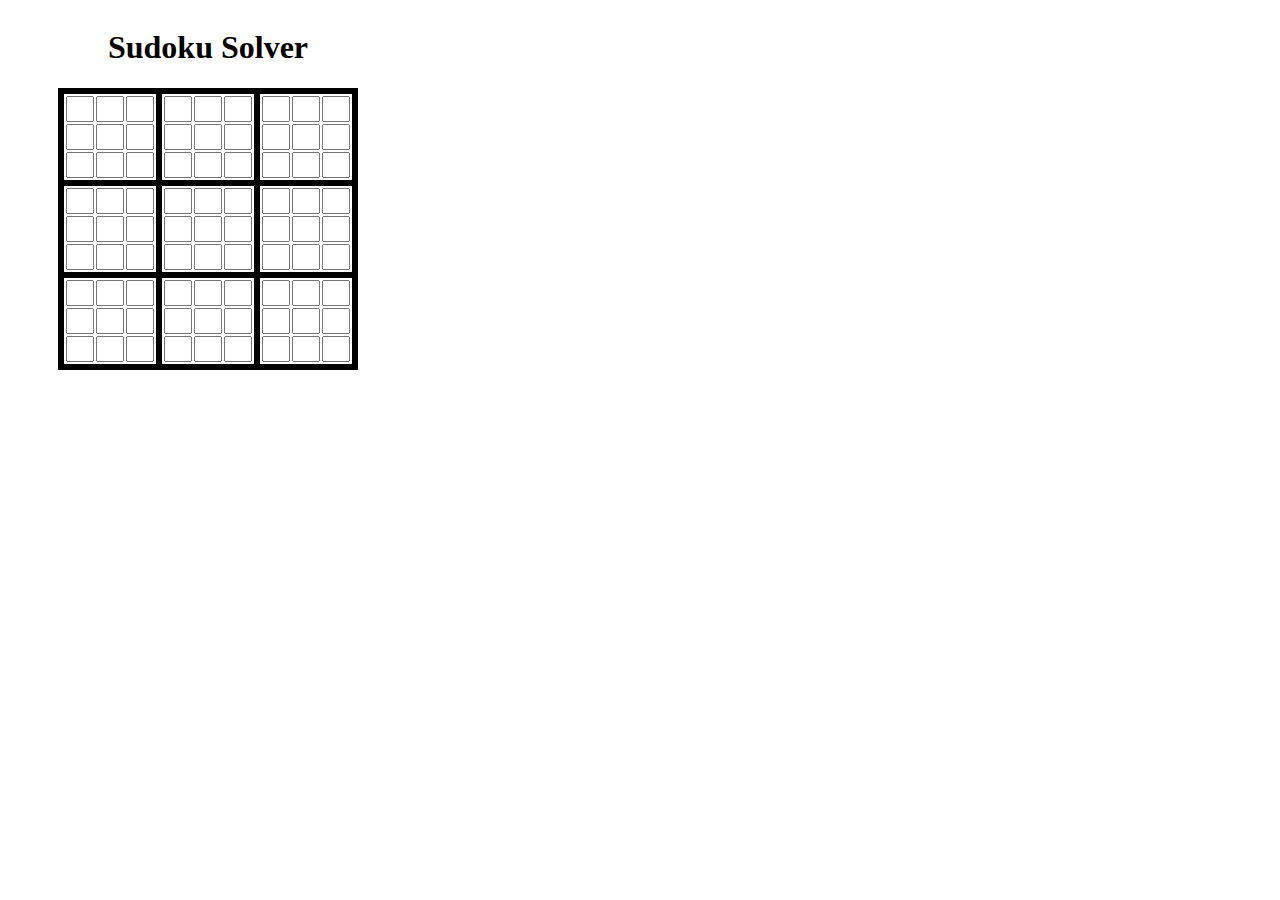
==== index.html @ c724459a "Initial styling and functions" ====
<!DOCTYPE html>
<html lang="en">
    <head>
        <meta charset="UTF-8" />
        <meta http-equiv="X-UA-Compatible" content="IE=edge" />
        <meta name="viewport" content="width=device-width, initial-scale=1.0" />
        <title>Sudoku Solver</title>
        <!-- <link rel="stylesheet" href="style/style.css" /> -->
        <link rel="stylesheet" href="style/newstyles.css" />
    </head>
    <body>
        <header>
            <h1>Sudoku Solver</h1>
        </header>
        <main>
            <div class="gametable">
                <div class="gametable__box gametable__box__row_1 gametable__box_column_1 gametable__box_1">
                    <table class="gametable__box__table">
                        <tr class="tablerow tablerow1">
                            <td><input type="number" name="" id="r1c1" class="box1 boxrow1 boxcol1 tablerow1 tablecol1" /></td>
                            <td><input type="number" name="" id="r1c2" class="box1 boxrow1 boxcol2 tablerow1 tablecol2" /></td>
                            <td><input type="number" name="" id="r1c3" class="box1 boxrow1 boxcol3 tablerow1 tablecol3" /></td>
                        </tr>
                        <tr class="tablerow tablerow2">
                            <td><input type="number" name="" id="r2c1" class="box1 boxrow2 boxcol1 tablerow2 tablecol1" /></td>
                            <td><input type="number" name="" id="r2c2" class="box1 boxrow2 boxcol2 tablerow2 tablecol2" /></td>
                            <td><input type="number" name="" id="r2c3" class="box1 boxrow2 boxcol3 tablerow2 tablecol3" /></td>
                        </tr>
                        <tr class="tablerow tablerow3">
                            <td><input type="number" name="" id="r3c1" class="box1 boxrow3 boxcol1 tablerow3 tablecol1" /></td>
                            <td><input type="number" name="" id="r3c2" class="box1 boxrow3 boxcol2 tablerow3 tablecol2" /></td>
                            <td><input type="number" name="" id="r3c3" class="box1 boxrow3 boxcol3 tablerow3 tablecol3" /></td>
                        </tr>
                    </table>
                </div>
                <div class="gametable__box gametable__box__row_1 gametable__box_column_2 gametable__box_2">
                    <table class="gametable__box__table">
                        <tr class="tablerow tablerow1">
                            <td><input type="number" name="" id="r1c4" class="box2 boxrow1 boxcol1 tablerow1 tablecol4" /></td>
                            <td><input type="number" name="" id="r1c5" class="box2 boxrow1 boxcol2 tablerow1 tablecol5" /></td>
                            <td><input type="number" name="" id="r1c6" class="box2 boxrow1 boxcol3 tablerow1 tablecol6" /></td>
                        </tr>
                        <tr class="tablerow tablerow2">
                            <td><input type="number" name="" id="r2c4" class="box2 boxrow2 boxcol1 tablerow2 tablecol4" /></td>
                            <td><input type="number" name="" id="r2c5" class="box2 boxrow2 boxcol2 tablerow2 tablecol5" /></td>
                            <td><input type="number" name="" id="r2c6" class="box2 boxrow2 boxcol3 tablerow2 tablecol6" /></td>
                        </tr>
                        <tr class="tablerow tablerow3">
                            <td><input type="number" name="" id="r3c4" class="box2 boxrow3 boxcol1 tablerow3 tablecol4" /></td>
                            <td><input type="number" name="" id="r3c5" class="box2 boxrow3 boxcol2 tablerow3 tablecol5" /></td>
                            <td><input type="number" name="" id="r3c6" class="box2 boxrow3 boxcol3 tablerow3 tablecol6" /></td>
                        </tr>
                    </table>
                </div>
                <div class="gametable__box gametable__box__row_1 gametable__box_column_3 gametable__box_3">
                    <table class="gametable__box__table">
                        <tr class="tablerow tablerow1">
                            <td><input type="number" name="" id="r1c7" class="box3 boxrow1 boxcol1 tablerow1 tablecol7" /></td>
                            <td><input type="number" name="" id="r1c8" class="box3 boxrow1 boxcol2 tablerow1 tablecol8" /></td>
                            <td><input type="number" name="" id="r1c9" class="box3 boxrow1 boxcol3 tablerow1 tablecol9" /></td>
                        </tr>
                        <tr class="tablerow tablerow2">
                            <td><input type="number" name="" id="r2c7" class="box3 boxrow2 boxcol1 tablerow2 tablecol7" /></td>
                            <td><input type="number" name="" id="r2c8" class="box3 boxrow2 boxcol2 tablerow2 tablecol8" /></td>
                            <td><input type="number" name="" id="r2c9" class="box3 boxrow2 boxcol3 tablerow2 tablecol9" /></td>
                        </tr>
                        <tr class="tablerow tablerow3">
                            <td><input type="number" name="" id="r3c7" class="box3 boxrow3 boxcol1 tablerow3 tablecol7" /></td>
                            <td><input type="number" name="" id="r3c8" class="box3 boxrow3 boxcol2 tablerow3 tablecol8" /></td>
                            <td><input type="number" name="" id="r3c9" class="box3 boxrow3 boxcol3 tablerow3 tablecol9" /></td>
                        </tr>
                    </table>
                </div>
                <div class="gametable__box gametable__box__row_2 gametable__box_column_1 gametable__box_4">
                    <table class="gametable__box__table">
                        <tr class="tablerow tablerow1">
                            <td><input type="number" name="" id="r4c1" class="box4 boxrow1 boxcol1 tablerow4 tablecol1" /></td>
                            <td><input type="number" name="" id="r4c2" class="box4 boxrow1 boxcol2 tablerow4 tablecol2" /></td>
                            <td><input type="number" name="" id="r4c3" class="box4 boxrow1 boxcol3 tablerow4 tablecol3" /></td>
                        </tr>
                        <tr class="tablerow tablerow2">
                            <td><input type="number" name="" id="r5c1" class="box4 boxrow2 boxcol1 tablerow5 tablecol1" /></td>
                            <td><input type="number" name="" id="r5c2" class="box4 boxrow2 boxcol2 tablerow5 tablecol2" /></td>
                            <td><input type="number" name="" id="r5c3" class="box4 boxrow2 boxcol3 tablerow5 tablecol3" /></td>
                        </tr>
                        <tr class="tablerow tablerow3">
                            <td><input type="number" name="" id="r6c1" class="box4 boxrow3 boxcol1 tablerow6 tablecol1" /></td>
                            <td><input type="number" name="" id="r6c2" class="box4 boxrow3 boxcol2 tablerow6 tablecol2" /></td>
                            <td><input type="number" name="" id="r6c3" class="box4 boxrow3 boxcol3 tablerow6 tablecol3" /></td>
                        </tr>
                    </table>
                </div>
                <div class="gametable__box gametable__box__row_2 gametable__box_column_2 gametable__box_5">
                    <table class="gametable__box__table">
                        <tr class="tablerow tablerow1">
                            <td><input type="number" name="" id="r4c4" class="box5 boxrow1 boxcol1 tablerow4 tablecol4" /></td>
                            <td><input type="number" name="" id="r4c5" class="box5 boxrow1 boxcol2 tablerow4 tablecol5" /></td>
                            <td><input type="number" name="" id="r4c6" class="box5 boxrow1 boxcol3 tablerow4 tablecol6" /></td>
                        </tr>
                        <tr class="tablerow tablerow2">
                            <td><input type="number" name="" id="r5c4" class="box5 boxrow2 boxcol1 tablerow5 tablecol4" /></td>
                            <td><input type="number" name="" id="r5c5" class="box5 boxrow2 boxcol2 tablerow5 tablecol5" /></td>
                            <td><input type="number" name="" id="r5c6" class="box5 boxrow2 boxcol3 tablerow5 tablecol6" /></td>
                        </tr>
                        <tr class="tablerow tablerow3">
                            <td><input type="number" name="" id="r6c4" class="box5 boxrow3 boxcol1 tablerow6 tablecol4" /></td>
                            <td><input type="number" name="" id="r6c5" class="box5 boxrow3 boxcol2 tablerow6 tablecol5" /></td>
                            <td><input type="number" name="" id="r6c6" class="box5 boxrow3 boxcol3 tablerow6 tablecol6" /></td>
                        </tr>
                    </table>
                </div>
                <div class="gametable__box gametable__box__row_2 gametable__box_column_3 gametable__box_6">
                    <table class="gametable__box__table">
                        <tr class="tablerow tablerow1">
                            <td><input type="number" name="" id="r4c7" class="box6 boxrow1 boxcol1 tablerow4 tablecol7" /></td>
                            <td><input type="number" name="" id="r4c8" class="box6 boxrow1 boxcol2 tablerow4 tablecol8" /></td>
                            <td><input type="number" name="" id="r4c9" class="box6 boxrow1 boxcol3 tablerow4 tablecol9" /></td>
                        </tr>
                        <tr class="tablerow tablerow2">
                            <td><input type="number" name="" id="r5c7" class="box6 boxrow2 boxcol1 tablerow5 tablecol7" /></td>
                            <td><input type="number" name="" id="r5c8" class="box6 boxrow2 boxcol2 tablerow5 tablecol8" /></td>
                            <td><input type="number" name="" id="r5c9" class="box6 boxrow2 boxcol3 tablerow5 tablecol9" /></td>
                        </tr>
                        <tr class="tablerow tablerow3">
                            <td><input type="number" name="" id="r6c7" class="box6 boxrow3 boxcol1 tablerow6 tablecol7" /></td>
                            <td><input type="number" name="" id="r6c8" class="box6 boxrow3 boxcol2 tablerow6 tablecol8" /></td>
                            <td><input type="number" name="" id="r6c9" class="box6 boxrow3 boxcol3 tablerow6 tablecol9" /></td>
                        </tr>
                    </table>
                </div>
                <div class="gametable__box gametable__box__row_3 gametable__box_column_1 gametable__box_7">
                    <table class="gametable__box__table">
                        <tr class="tablerow tablerow1">
                            <td><input type="number" name="" id="r7c1" class="box7 boxrow1 boxcol1 tablerow7 tablecol1" /></td>
                            <td><input type="number" name="" id="r7c2" class="box7 boxrow1 boxcol2 tablerow7 tablecol2" /></td>
                            <td><input type="number" name="" id="r7c3" class="box7 boxrow1 boxcol3 tablerow7 tablecol3" /></td>
                        </tr>
                        <tr class="tablerow tablerow2">
                            <td><input type="number" name="" id="r8c1" class="box7 boxrow2 boxcol1 tablerow8 tablecol1" /></td>
                            <td><input type="number" name="" id="r8c2" class="box7 boxrow2 boxcol2 tablerow8 tablecol2" /></td>
                            <td><input type="number" name="" id="r8c3" class="box7 boxrow2 boxcol3 tablerow8 tablecol3" /></td>
                        </tr>
                        <tr class="tablerow tablerow3">
                            <td><input type="number" name="" id="r9c1" class="box7 boxrow3 boxcol1 tablerow9 tablecol1" /></td>
                            <td><input type="number" name="" id="r9c2" class="box7 boxrow3 boxcol2 tablerow9 tablecol2" /></td>
                            <td><input type="number" name="" id="r9c3" class="box7 boxrow3 boxcol3 tablerow9 tablecol3" /></td>
                        </tr>
                    </table>
                </div>
                <div class="gametable__box gametable__box__row_3 gametable__box_column_2 gametable__box_8">
                    <table class="gametable__box__table">
                        <tr class="tablerow tablerow1">
                            <td><input type="number" name="" id="r7c4" class="box8 boxrow1 boxcol1 tablerow7 tablecol4" /></td>
                            <td><input type="number" name="" id="r7c5" class="box8 boxrow1 boxcol2 tablerow7 tablecol5" /></td>
                            <td><input type="number" name="" id="r7c6" class="box8 boxrow1 boxcol3 tablerow7 tablecol6" /></td>
                        </tr>
                        <tr class="tablerow tablerow2">
                            <td><input type="number" name="" id="r8c4" class="box8 boxrow2 boxcol1 tablerow8 tablecol4" /></td>
                            <td><input type="number" name="" id="r8c5" class="box8 boxrow2 boxcol2 tablerow8 tablecol5" /></td>
                            <td><input type="number" name="" id="r8c6" class="box8 boxrow2 boxcol3 tablerow8 tablecol6" /></td>
                        </tr>
                        <tr class="tablerow tablerow3">
                            <td><input type="number" name="" id="r9c4" class="box8 boxrow3 boxcol1 tablerow9 tablecol4" /></td>
                            <td><input type="number" name="" id="r9c5" class="box8 boxrow3 boxcol2 tablerow9 tablecol5" /></td>
                            <td><input type="number" name="" id="r9c6" class="box8 boxrow3 boxcol3 tablerow9 tablecol6" /></td>
                        </tr>
                    </table>
                </div>
                <div class="gametable__box gametable__box__row_3 gametable__box_column_3 gametable__box_9">
                    <table class="gametable__box__table">
                        <tr class="tablerow tablerow1">
                            <td><input type="number" name="" id="r7c7" class="box9 boxrow1 boxcol1 tablerow7 tablecol7" /></td>
                            <td><input type="number" name="" id="r7c8" class="box9 boxrow1 boxcol2 tablerow7 tablecol8" /></td>
                            <td><input type="number" name="" id="r7c9" class="box9 boxrow1 boxcol3 tablerow7 tablecol9" /></td>
                        </tr>
                        <tr class="tablerow tablerow2">
                            <td><input type="number" name="" id="r8c7" class="box9 boxrow2 boxcol1 tablerow8 tablecol7" /></td>
                            <td><input type="number" name="" id="r8c8" class="box9 boxrow2 boxcol2 tablerow8 tablecol8" /></td>
                            <td><input type="number" name="" id="r8c9" class="box9 boxrow2 boxcol3 tablerow8 tablecol9" /></td>
                        </tr>
                        <tr class="tablerow tablerow3">
                            <td><input type="number" name="" id="r9c7" class="box9 boxrow3 boxcol1 tablerow9 tablecol7" /></td>
                            <td><input type="number" name="" id="r9c8" class="box9 boxrow3 boxcol2 tablerow9 tablecol8" /></td>
                            <td><input type="number" name="" id="r9c9" class="box9 boxrow3 boxcol3 tablerow9 tablecol9" /></td>
                        </tr>
                    </table>
                </div>
            </div>
            <div class="status">
                <div class="message">Status:</div>
            </div>
        </main>

        <script src="js/functions/functions.js"></script>
        <script src="js/script.js"></script>
    </body>
</html>
---- style/newstyles.css ----
/* #_99 {
    background-color: saddlebrown;
} */

body {
    width: 400px;
    display: flex;
    flex-direction: column;
    align-items: center;
}
main {
    display: flex;
    flex-direction: column;
}
.gametable {
    display: grid;
    grid-template-columns: auto auto auto;
    /* float: left; */
    justify-content: left;
    border: 3px solid black;
}

.gametable__box__table {
    border: 3px solid black;
}

.gametable__box__table input {
    width: 20px;
    height: 20px;
    margin: 0;
    -moz-appearance: textfield;
}

.gametable__box__table input::-webkit-outer-spin-button,
.gametable__box__table input::-webkit-inner-spin-button {
    -webkit-appearance: none;
    margin: 0;
}

.gametable__box__table td {
    padding: 0;
}

.status {
    margin-top: 2em;
    max-width: fit-content;
    /* background-color: lightgreen; */
    /* width: 100%; */
    padding: 15px;
    border-radius: 15px;
    /* font-size: 1.1em; */
    font-weight: bold;
    display: none;
}

.status.error {
    background-color: red;
    display: block;
}
.status.success {
    background-color: lightgreen;
    display: block;
}
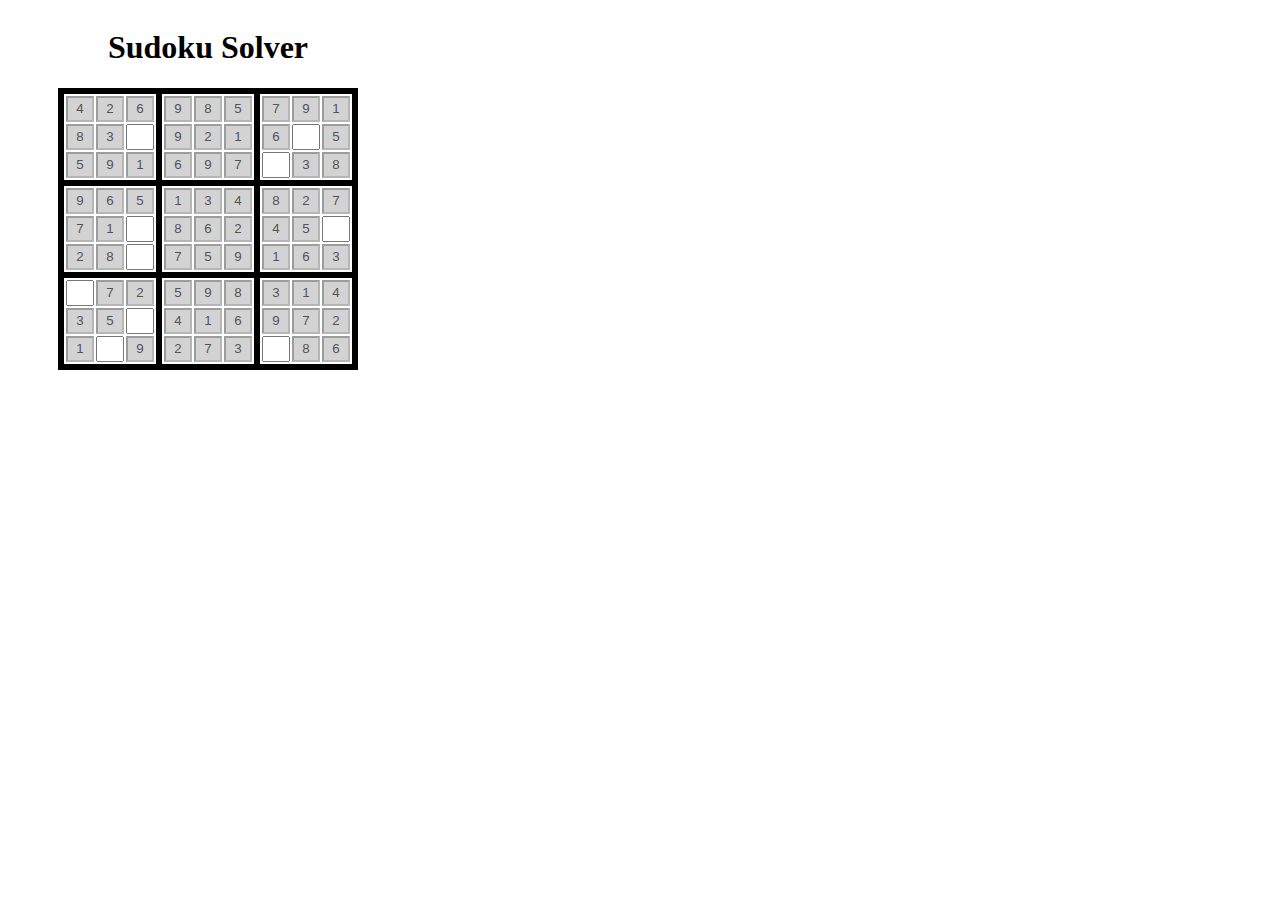
==== commit 0949d76a: "Continued on errorchecks." ====
--- a/index.html
+++ b/index.html
@@ -192,6 +192,7 @@
         </main>
 
         <script src="js/functions/functions.js"></script>
+        <script src="js/functions/numberchecks.js"></script>
         <script src="js/script.js"></script>
     </body>
 </html>
--- a/style/newstyles.css
+++ b/style/newstyles.css
@@ -29,6 +29,14 @@
     height: 20px;
     margin: 0;
     -moz-appearance: textfield;
+    text-align: center;
+    caret-color: transparent;
+}
+.gametable__box__table input:disabled {
+    background-color: lightgray;
+}
+.gametable__box__table input.wrong {
+    background-color: red;
 }
 
 .gametable__box__table input::-webkit-outer-spin-button,
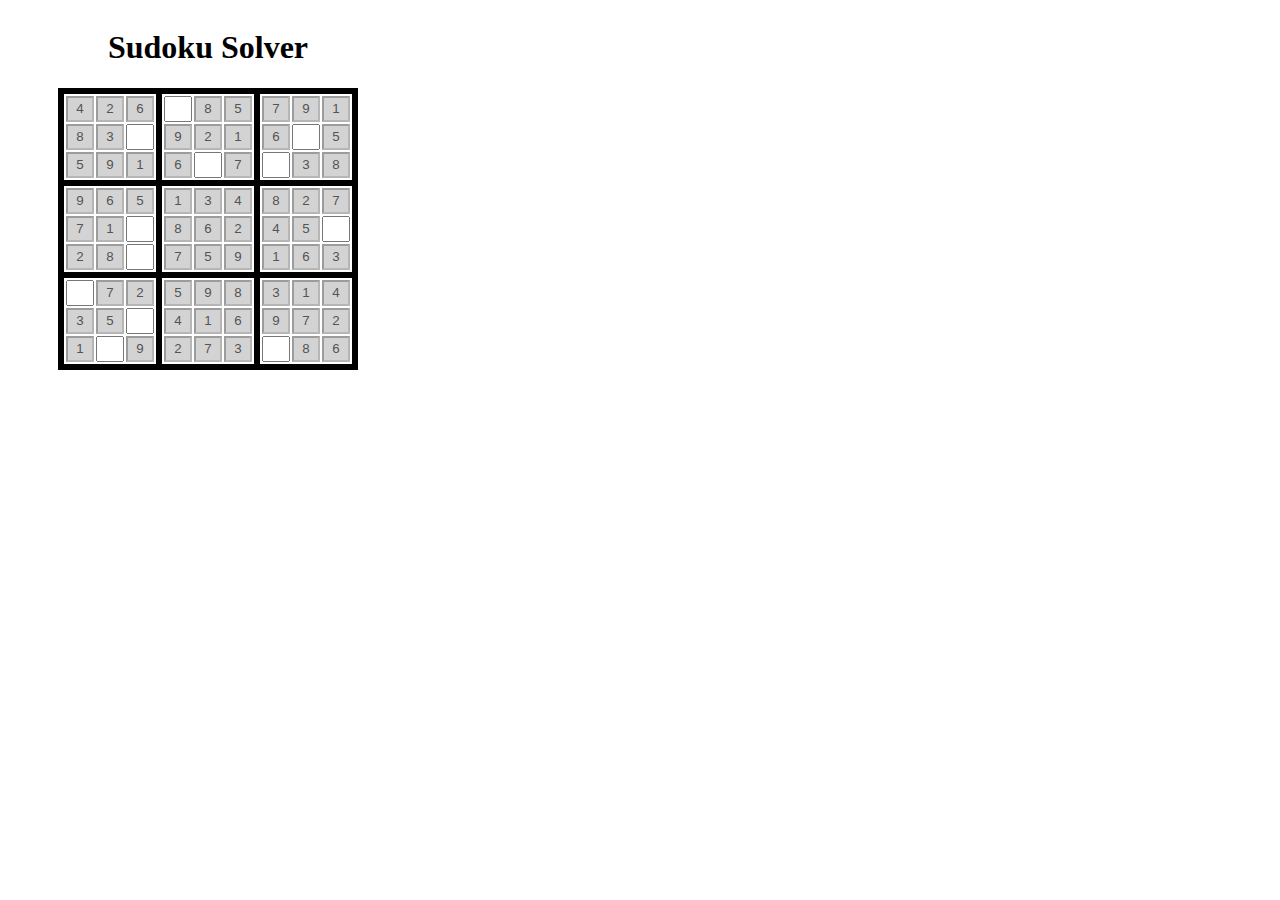
==== commit 4c6cea33: "Checks rows, columns and boxes" ====
--- a/index.html
+++ b/index.html
@@ -193,6 +193,9 @@
 
         <script src="js/functions/functions.js"></script>
         <script src="js/functions/numberchecks.js"></script>
+        <script src="js/functions/boxes.js"></script>
+        <script src="js/functions/columns.js"></script>
+        <script src="js/functions/rows.js"></script>
         <script src="js/script.js"></script>
     </body>
 </html>
--- a/style/newstyles.css
+++ b/style/newstyles.css
@@ -32,11 +32,14 @@
     text-align: center;
     caret-color: transparent;
 }
-.gametable__box__table input:disabled {
-    background-color: lightgray;
+.gametable__box__table input.success {
+    background-color: lightgreen;
 }
 .gametable__box__table input.wrong {
     background-color: red;
+}
+.gametable__box__table input:disabled {
+    background-color: lightgray;
 }
 
 .gametable__box__table input::-webkit-outer-spin-button,
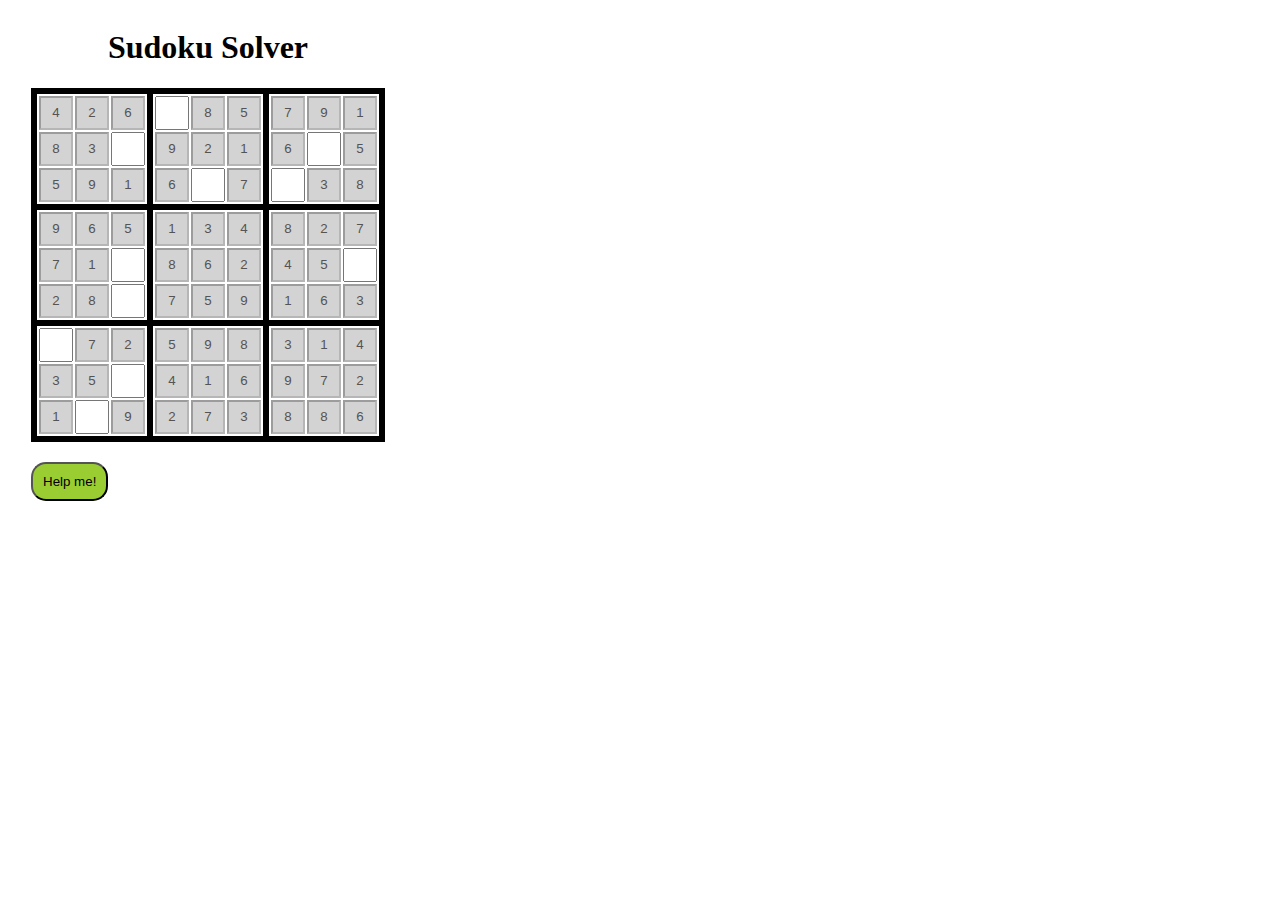
==== commit 09ef5721: "Find easy picks in squares" ====
--- a/index.html
+++ b/index.html
@@ -5,7 +5,7 @@
         <meta http-equiv="X-UA-Compatible" content="IE=edge" />
         <meta name="viewport" content="width=device-width, initial-scale=1.0" />
         <title>Sudoku Solver</title>
-        <!-- <link rel="stylesheet" href="style/style.css" /> -->
+        <link rel="stylesheet" href="style/game.css" />
         <link rel="stylesheet" href="style/newstyles.css" />
     </head>
     <body>
@@ -185,6 +185,9 @@
                         </tr>
                     </table>
                 </div>
+            </div>
+            <div class="controls">
+                <button class="cta help">Help me!</button>
             </div>
             <div class="status">
                 <div class="message">Status:</div>
@@ -196,6 +199,7 @@
         <script src="js/functions/boxes.js"></script>
         <script src="js/functions/columns.js"></script>
         <script src="js/functions/rows.js"></script>
+        <script src="js/functions/solver.js"></script>
         <script src="js/script.js"></script>
     </body>
 </html>
--- a/style/game.css
+++ b/style/game.css
@@ -0,0 +1,6 @@
+.controls button {
+    padding: 10px;
+    margin-top: 20px;
+    border-radius: 15px;
+    background-color: yellowgreen;
+}
--- a/style/newstyles.css
+++ b/style/newstyles.css
@@ -25,8 +25,9 @@
 }
 
 .gametable__box__table input {
-    width: 20px;
-    height: 20px;
+    width: inherit;
+    height: inherit;
+    padding: 0;
     margin: 0;
     -moz-appearance: textfield;
     text-align: center;
@@ -50,6 +51,8 @@
 
 .gametable__box__table td {
     padding: 0;
+    height: 30px;
+    width: 30px;
 }
 
 .status {
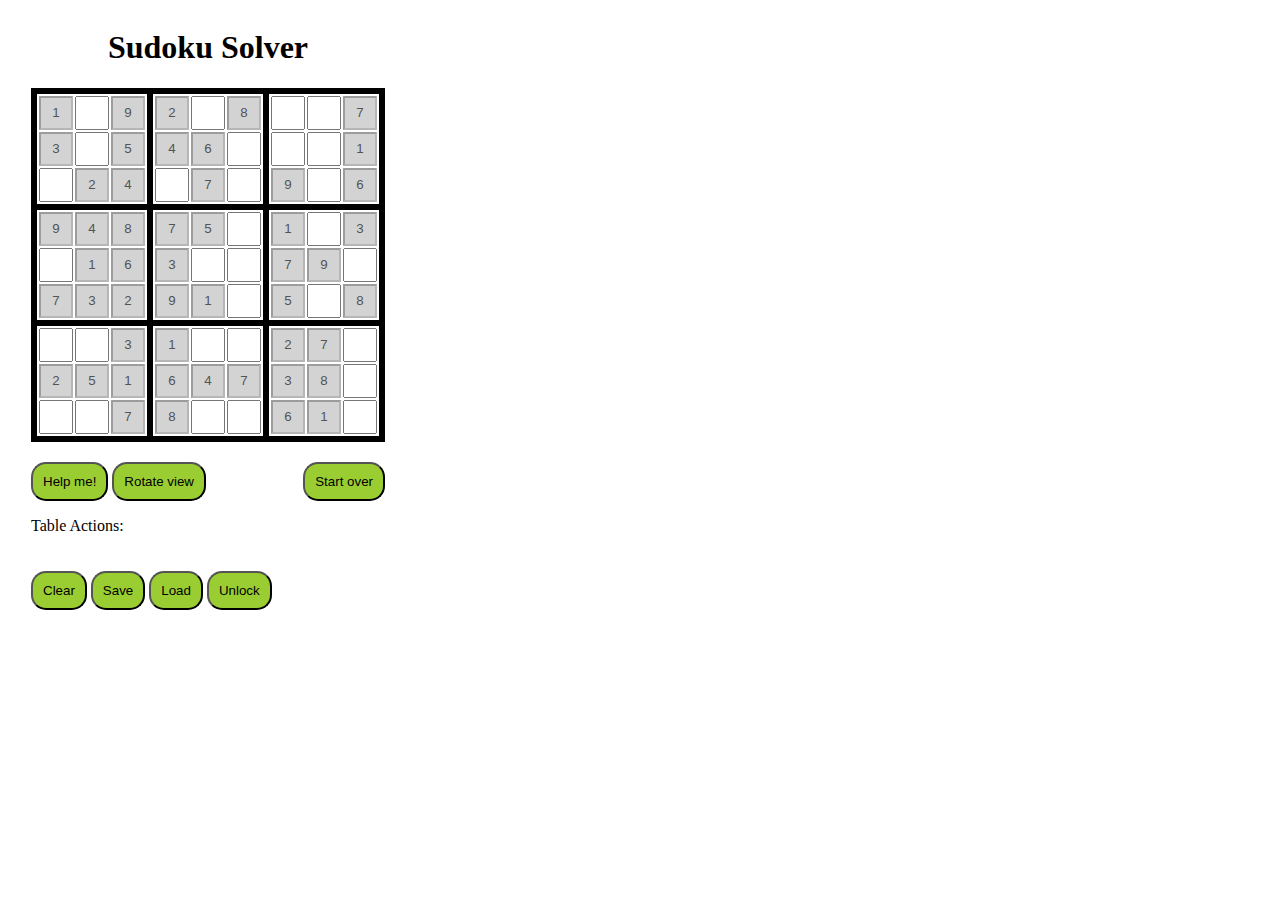
==== commit eab1df46: "Started on lvl2 and solver task 4" ====
--- a/index.html
+++ b/index.html
@@ -187,8 +187,20 @@
                 </div>
             </div>
             <div class="controls">
-                <button class="cta help">Help me!</button>
+                <div class="main">
+                    <button class="cta help">Help me!</button>
+                    <button class="cta rotate">Rotate view</button>
+                    <button class="cta reset">Start over</button>
+                </div>
+                <div class="customs">
+                    <p>Table Actions:</p>
+                    <button class="cta cleartable">Clear</button>
+                    <button class="cta savetable">Save</button>
+                    <button class="cta loadtable">Load</button>
+                    <button class="cta modifytable">Unlock</button>
+                </div>
             </div>
+
             <div class="status">
                 <div class="message">Status:</div>
             </div>
--- a/style/game.css
+++ b/style/game.css
@@ -4,3 +4,7 @@
     border-radius: 15px;
     background-color: yellowgreen;
 }
+
+.controls .reset {
+    float: right;
+}
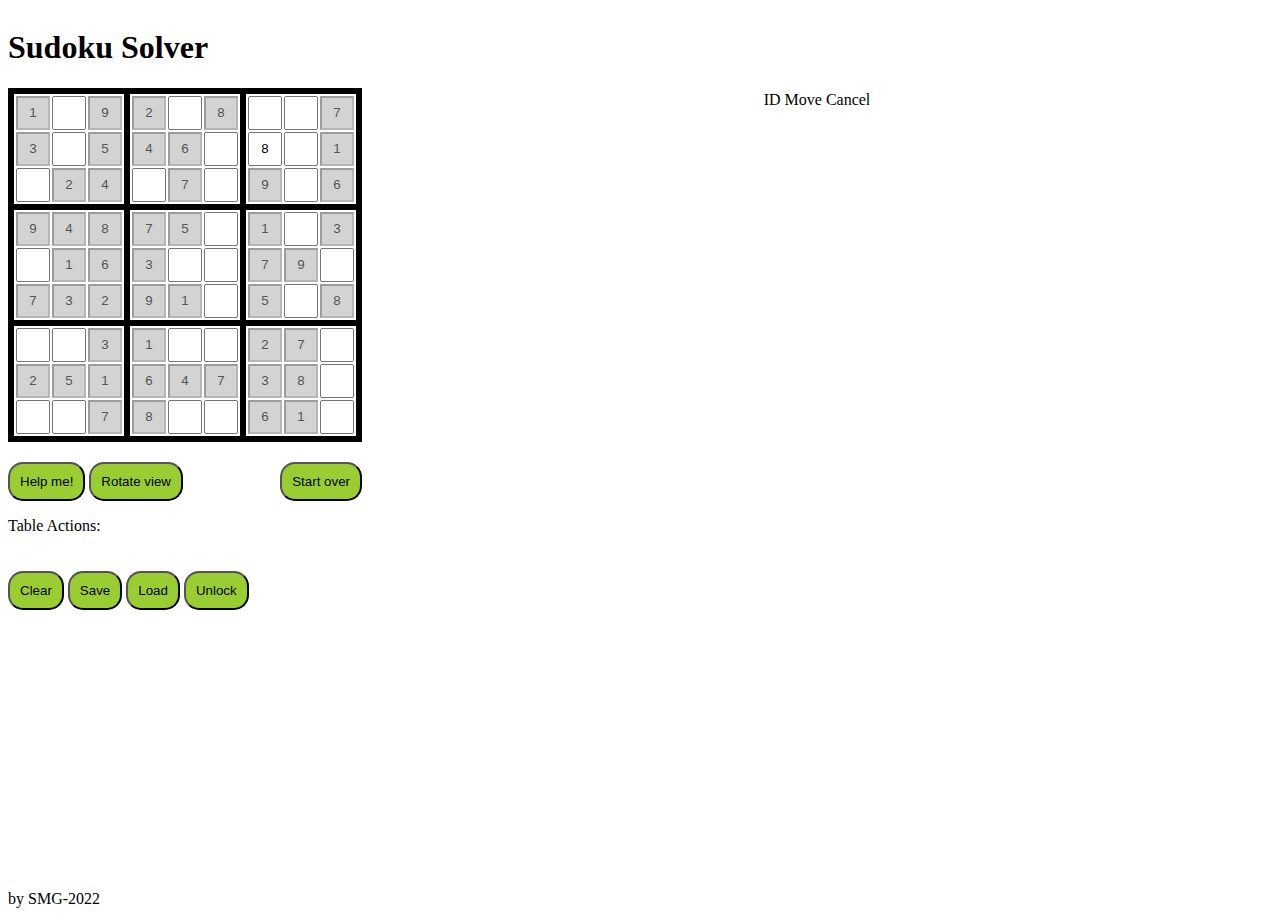
==== commit a0a2923a: "SS-22 main layout" ====
--- a/index.html
+++ b/index.html
@@ -205,7 +205,18 @@
                 <div class="message">Status:</div>
             </div>
         </main>
-
+        <aside>
+            <div class="gamelog">
+                <table>
+                    <tr>
+                        <td>ID</td>
+                        <td>Move</td>
+                        <td>Cancel</td>
+                    </tr>
+                </table>
+            </div>
+        </aside>
+        <footer>by SMG-2022</footer>
         <script src="js/functions/functions.js"></script>
         <script src="js/functions/numberchecks.js"></script>
         <script src="js/functions/boxes.js"></script>
--- a/style/newstyles.css
+++ b/style/newstyles.css
@@ -3,15 +3,33 @@
 } */
 
 body {
-    width: 400px;
-    display: flex;
-    flex-direction: column;
-    align-items: center;
+    height: 100vh;
+    /* width: 400px; */
+    /* display: flex; */
+    display: grid;
+    grid-template-rows: auto 1fr auto;
+    grid-template-areas: "header header" "main aside" "footer footer";
+    /* flex-direction: column; */
+    /* align-items: center; */
+}
+header {
+    grid-area: header;
 }
 main {
     display: flex;
     flex-direction: column;
+    grid-area: main;
+    width: fit-content;
 }
+
+aside {
+    grid-area: aside;
+}
+
+footer {
+    grid-area: footer;
+}
+
 .gametable {
     display: grid;
     grid-template-columns: auto auto auto;
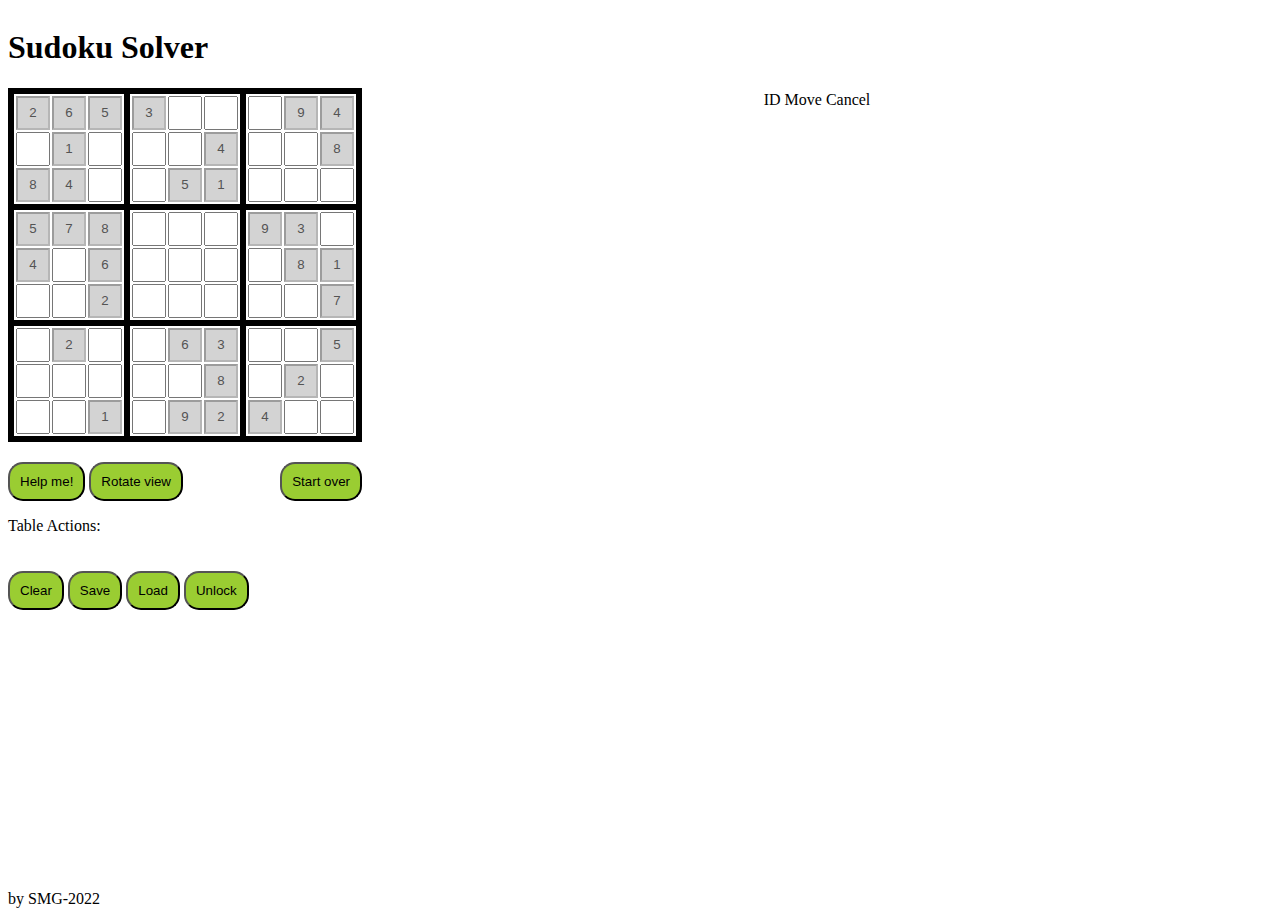
==== commit 660eb78a: "Refactored code" ====
--- a/index.html
+++ b/index.html
@@ -217,12 +217,10 @@
             </div>
         </aside>
         <footer>by SMG-2022</footer>
-        <script src="js/functions/functions.js"></script>
-        <script src="js/functions/numberchecks.js"></script>
-        <script src="js/functions/boxes.js"></script>
-        <script src="js/functions/columns.js"></script>
-        <script src="js/functions/rows.js"></script>
-        <script src="js/functions/solver.js"></script>
-        <script src="js/script.js"></script>
+        <script src="js/constants.js"></script>
+        <script src="js/functions/helpfunctions.js"></script>
+        <script src="js/functions/solver/probeForPairsInOtherElements.js"></script>
+        <script src="js/functions/solver/checkForOnlyOption.js"></script>
+        <script src="js/start_and_buttons.js"></script>
     </body>
 </html>
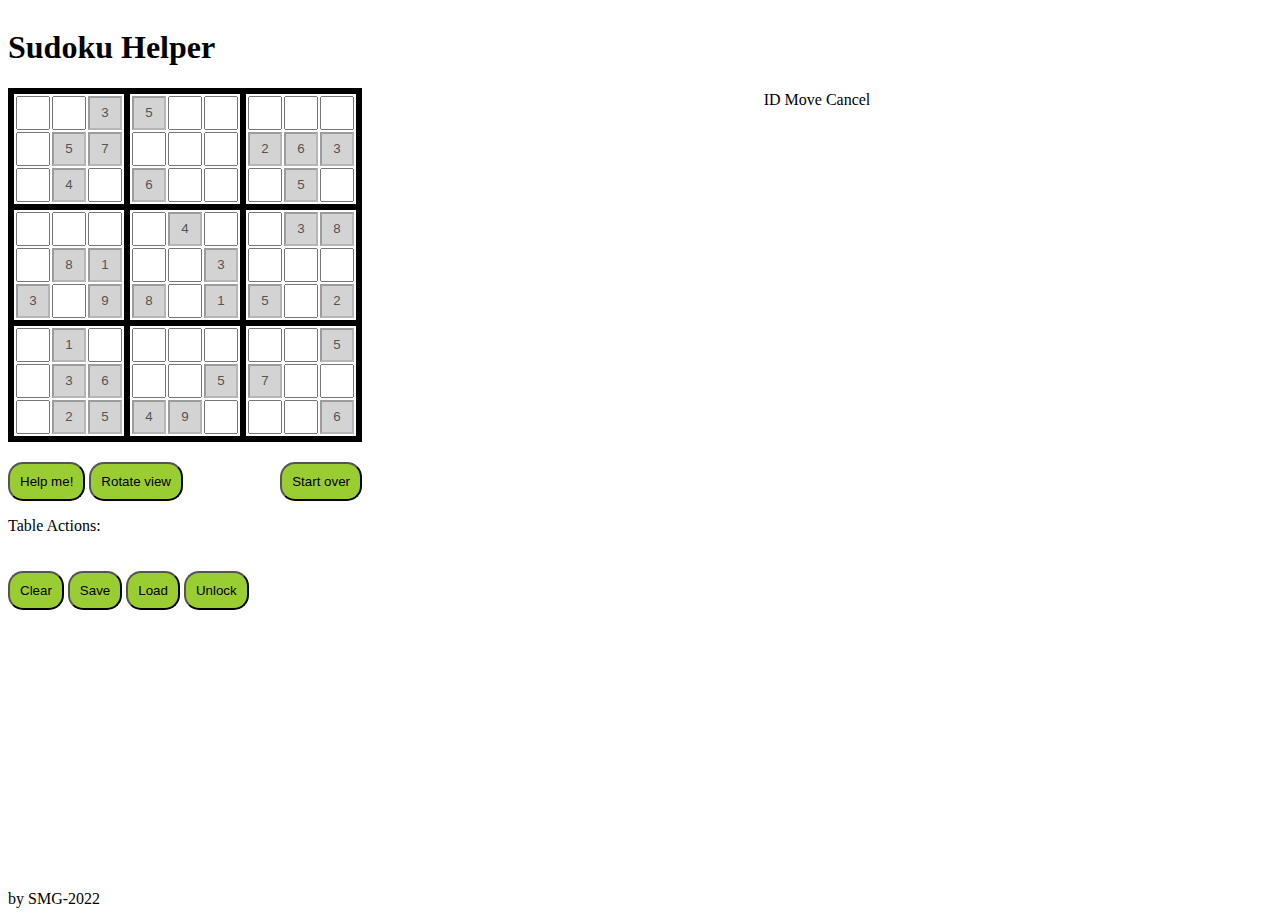
==== commit ad2d6350: "Added reset-button" ====
--- a/index.html
+++ b/index.html
@@ -10,7 +10,7 @@
     </head>
     <body>
         <header>
-            <h1>Sudoku Solver</h1>
+            <h1>Sudoku Helper</h1>
         </header>
         <main>
             <div class="gametable">
